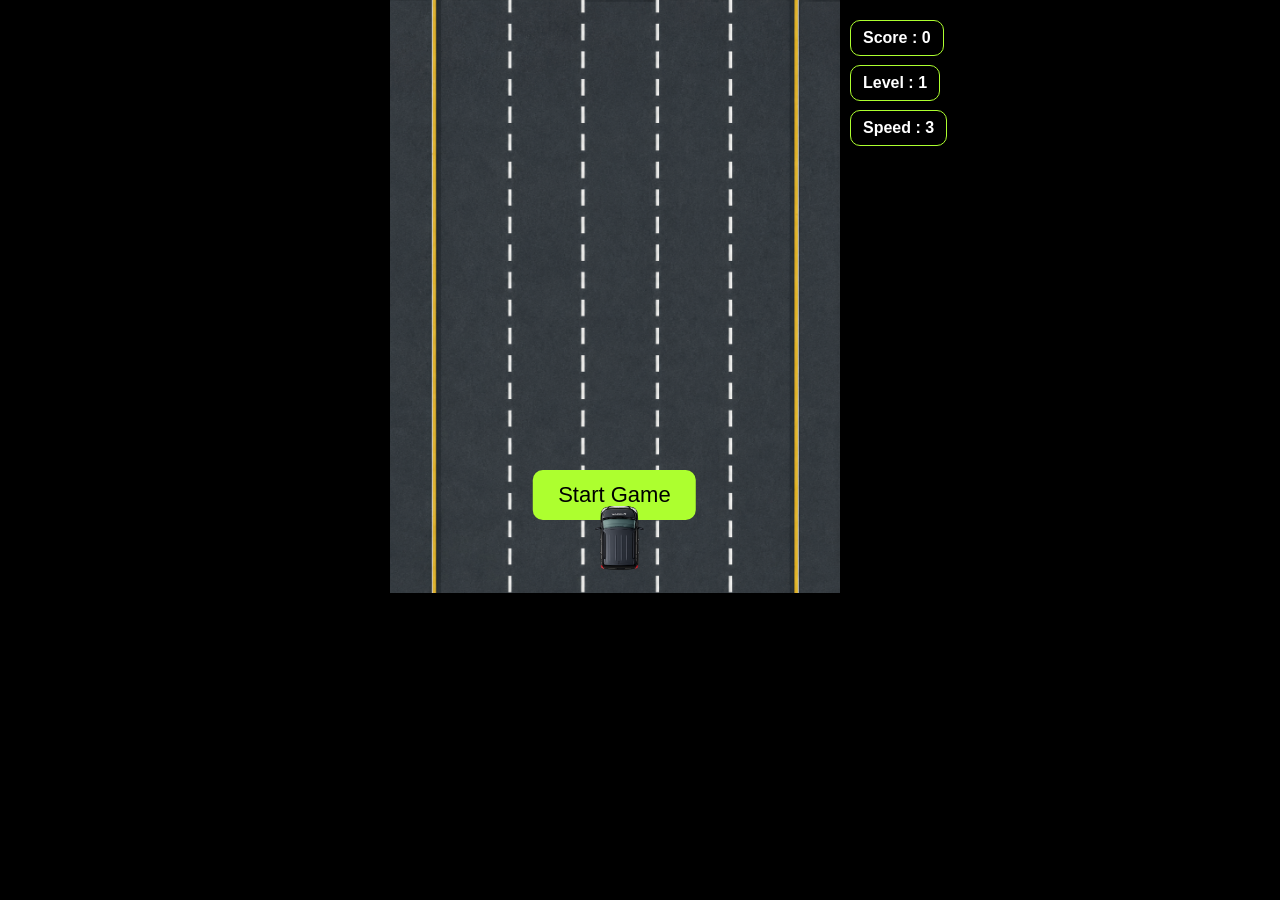
==== Cargame.html @ aa9eacce "added car game" ====
<!DOCTYPE html>
<html lang="en">

<head>
    <meta charset="UTF-8">
    <meta name="viewport" content="width=device-width, initial-scale=1.0">
    <title>Car Game</title>
    <link rel="stylesheet" href="game.css">
</head>

<body>

    <div id="game">
        <div id="road">
            <img id="imgback" src="./car/mainpicture.png" alt="">

            <div id="player-car">
                <img src="./car/maincar.png" alt="">
            </div>

            <div class="enemy-car">
                <img src="./car/moror.png" alt="">
            </div>

            <div class="enemy-car">
                <img src="./car/truck.png">
            </div>

            <div class="enemy-car">
                <!-- <img src="./car/labo.png" alt=""> -->
            </div>

            <div class="enemy-car">
                <img src="./car/ChatGPT Image Aug 16, 2026, 10_04_01 AM.png" alt="">
            </div>

            <div class="enemy-car">
                <img id="fast" src="./car/red.png" alt="">
            </div>

        </div>

        <div id="score">Score : 0</div>
        <div id="level">Level : 1</div>
        <div id="speed">Speed : 3</div>

        <div id="game-over">
            GAME OVER
        </div>

        <button id="start-btn">
            Start Game
        </button>

    </div>

    <script src="game.js"></script>
</body>
</html>
---- game.css ----
body {
    margin: 0;
    background: black;
    font-family: Arial, sans-serif;
    overflow: hidden;
}

#game {
    width: 100%;
    height: 100vh;
    position: relative;
    overflow: hidden;
}

#road {
    width: 1000px;
    height: 593px;
    margin: auto;
    position: relative;
    overflow: hidden;
}

#imgback {
    position: absolute;
    width: 450px;
    left: 250px;
    top: 0;
}

#player-car {
    position: absolute;
    left: 440px;
    /* bottom: 10px; */
    z-index: 100;
    top: 500px;
}

#player-car img {
    width: 80px;
    height: 80px;
     padding: 0;
    margin: 0;
    display: block;
}


.enemy-car {
    position: absolute;
    top: -150px;
    z-index: 50;
}

.enemy-car img {
    width: 70px;
    height: 70px;
    padding: 0;
    margin: 0;
    display: block;
}

#score {
    position: absolute;
    top: 20px;
    left: 850px;
    color: white;
    background: black;
    border: 1px solid greenyellow;
    border-radius: 10px;
    padding: 8px 12px;
    font-weight: bold;
}

#level {
    position: absolute;
    top: 65px;
    left: 850px;
    color: white;
    background: black;
    border: 1px solid greenyellow;
    border-radius: 10px;
    padding: 8px 12px;
    font-weight: bold;
}

#speed {
    position: absolute;
    top: 110px;
    left: 850px;
    color: white;
    background: black;
    border: 1px solid greenyellow;
    border-radius: 10px;
    padding: 8px 12px;
    font-weight: bold;
}

#game-over {
    display: none;
    position: absolute;
    left: 50%;
    top: 40%;
    transform: translate(-50%, -50%);
    color: red;
    font-size: 45px;
    font-weight: bold;
}

#start-btn {
    position: absolute;
    left: 48%;
    top: 55%;
    transform: translate(-50%, -50%);
    padding: 12px 25px;
    font-size: 22px;
    cursor: pointer;
    border: none;
    border-radius: 10px;
    background: greenyellow;
}
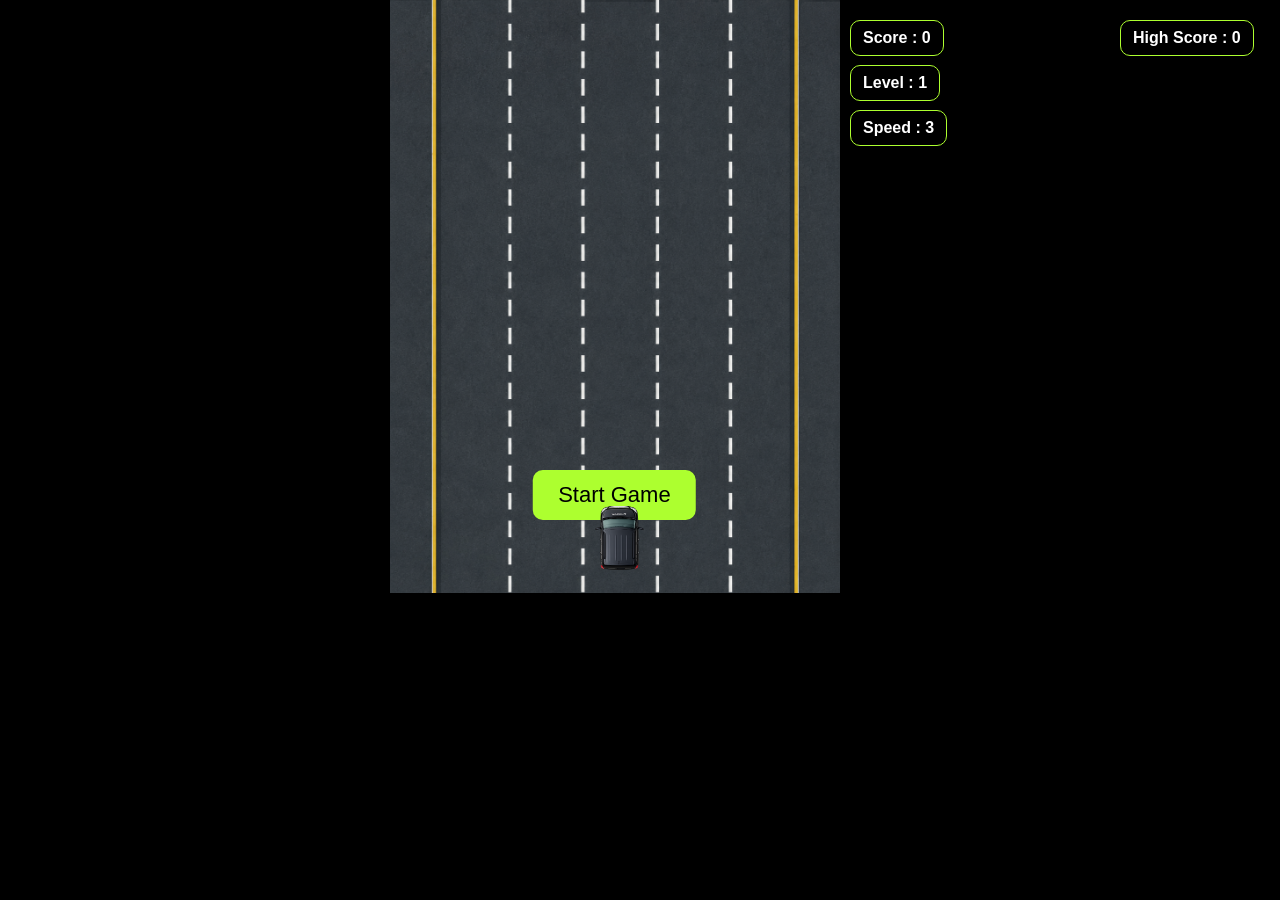
==== commit 1225f47d: "Adding Local Storage to the Game" ====
--- a/Cargame.html
+++ b/Cargame.html
@@ -39,7 +39,7 @@
             </div>
 
         </div>
-
+        <div id="high-score">High Score : 0</div>
         <div id="score">Score : 0</div>
         <div id="level">Level : 1</div>
         <div id="speed">Speed : 3</div>
@@ -52,8 +52,11 @@
             Start Game
         </button>
 
+
+
     </div>
 
     <script src="game.js"></script>
 </body>
+
 </html>
--- a/game.css
+++ b/game.css
@@ -38,7 +38,7 @@
 #player-car img {
     width: 80px;
     height: 80px;
-     padding: 0;
+    padding: 0;
     margin: 0;
     display: block;
 }
@@ -94,6 +94,18 @@
     font-weight: bold;
 }
 
+#high-score {
+    position: absolute;
+    top: 20px;
+    left: 1120px;
+    color: white;
+    background: black;
+    border: 1px solid greenyellow;
+    border-radius: 10px;
+    padding: 8px 12px;
+    font-weight: bold;
+}
+
 #game-over {
     display: none;
     position: absolute;
